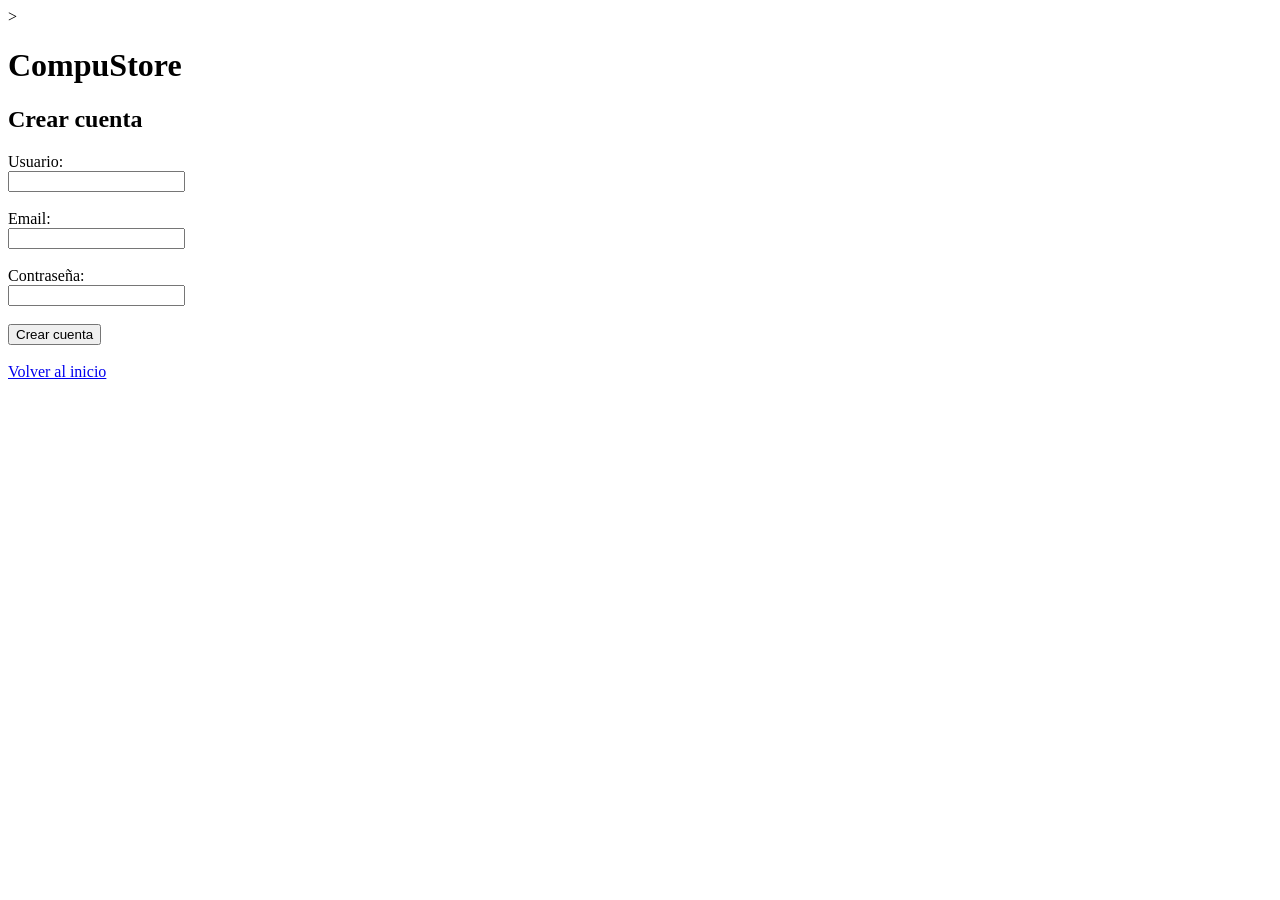
==== templates/registro.html @ af0b8320 "Primera version de CompuStore" ====
<!DOCTYPE html>
<html lang="es">

<head>

    <meta charset="UTF-8">

    <meta name="viewport" content="width=device-width, initial-scale=1.0">

    <title>Crear cuenta - CompuStore</title>

    <link rel="stylesheet" href="{{ url_for('static', filename='css/estilos.css') }}">

</head>

<body <body class="pagina-registro">>

    <h1>CompuStore</h1>

    <h2>Crear cuenta</h2>

    <form action="/registro" method="POST">

        <label>Usuario:</label>

        <br>

        <input type="text" name="usuario" required>

        <br><br>


        <label>Email:</label>

        <br>

        <input type="email" name="email" required>

        <br><br>


        <label>Contraseña:</label>

        <br>

        <input type="password" name="password" required>

        <br><br>


        <button type="submit">
            Crear cuenta
        </button>

    </form>

    <br>

    <a href="/">
        Volver al inicio
    </a>

</body>

</html>
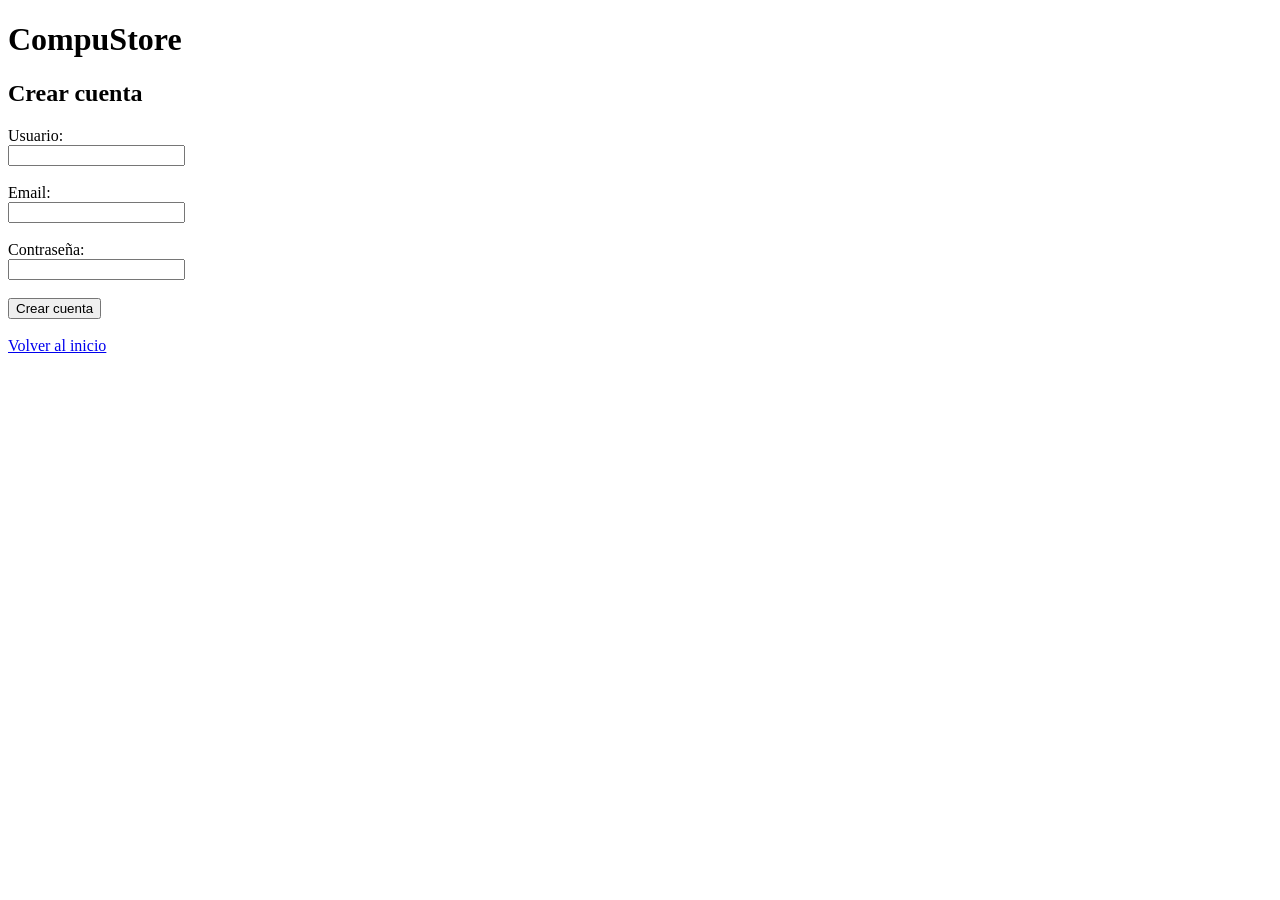
==== commit f40f76e9: "Corregir etiqueta body en registro" ====
--- a/templates/registro.html
+++ b/templates/registro.html
@@ -13,7 +13,7 @@
 
 </head>
 
-<body <body class="pagina-registro">>
+<body class="pagina-registro">
 
     <h1>CompuStore</h1>
 
